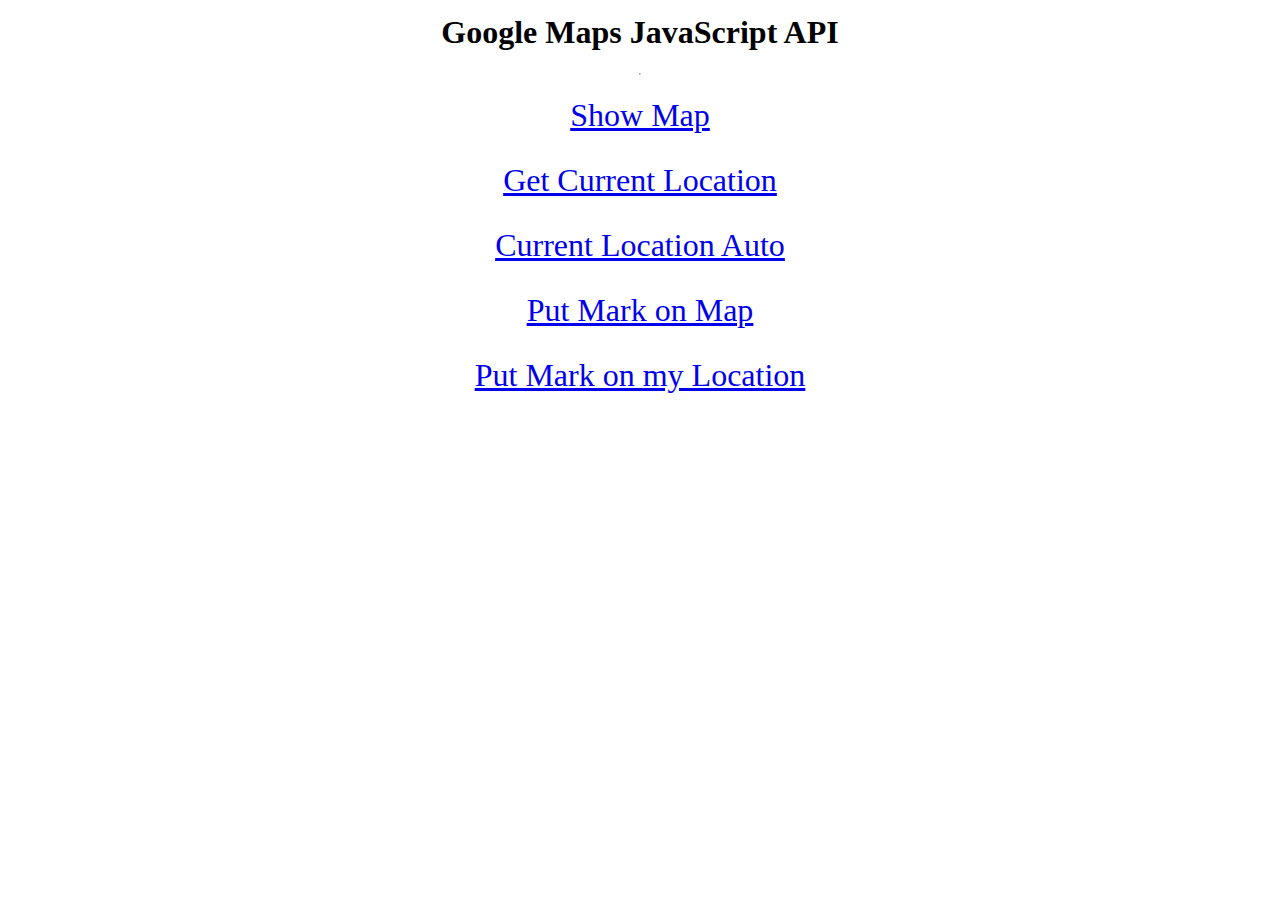
==== index.html @ 52d265dc "First Version" ====
<html>

<head>
  <link rel="stylesheet" type="text/css" href="./style.css" />
</head>

<body>
  <h1>Google Maps JavaScript API</h1>
  <hr>
  <div><a href="./show-map.html">Show Map</a><br></div>
  <div><a href="./button-current-location.html">Get Current Location</a><br></div>
  <div><a href="./current-auto.html">Current Location Auto</a><br></div>
  <div><a href="./mark.html">Put Mark on Map</a><br></div>
  <div><a href="./markmyloc.html">Put Mark on my Location</a><br></div>
</body>

</html>
---- style.css ----
/* 
 * Always set the map height explicitly to define the size of the div element
 * that contains the map. 
 */
#map {
  height: 100%;
}

/* 
 * Optional: Makes the sample page fill the window. 
 */
html,
body {
  height: 100%;
  margin: 0;
  padding: 0;
  display: flex;
  flex-direction: column;
  align-items: stretch;
}

h1,
div,
button {
  text-align: center;
  margin: 14px 0px;
}

a {
  font-size: 2rem;
}
button.btn {
  width: 15%;
  margin: 18px auto;
}
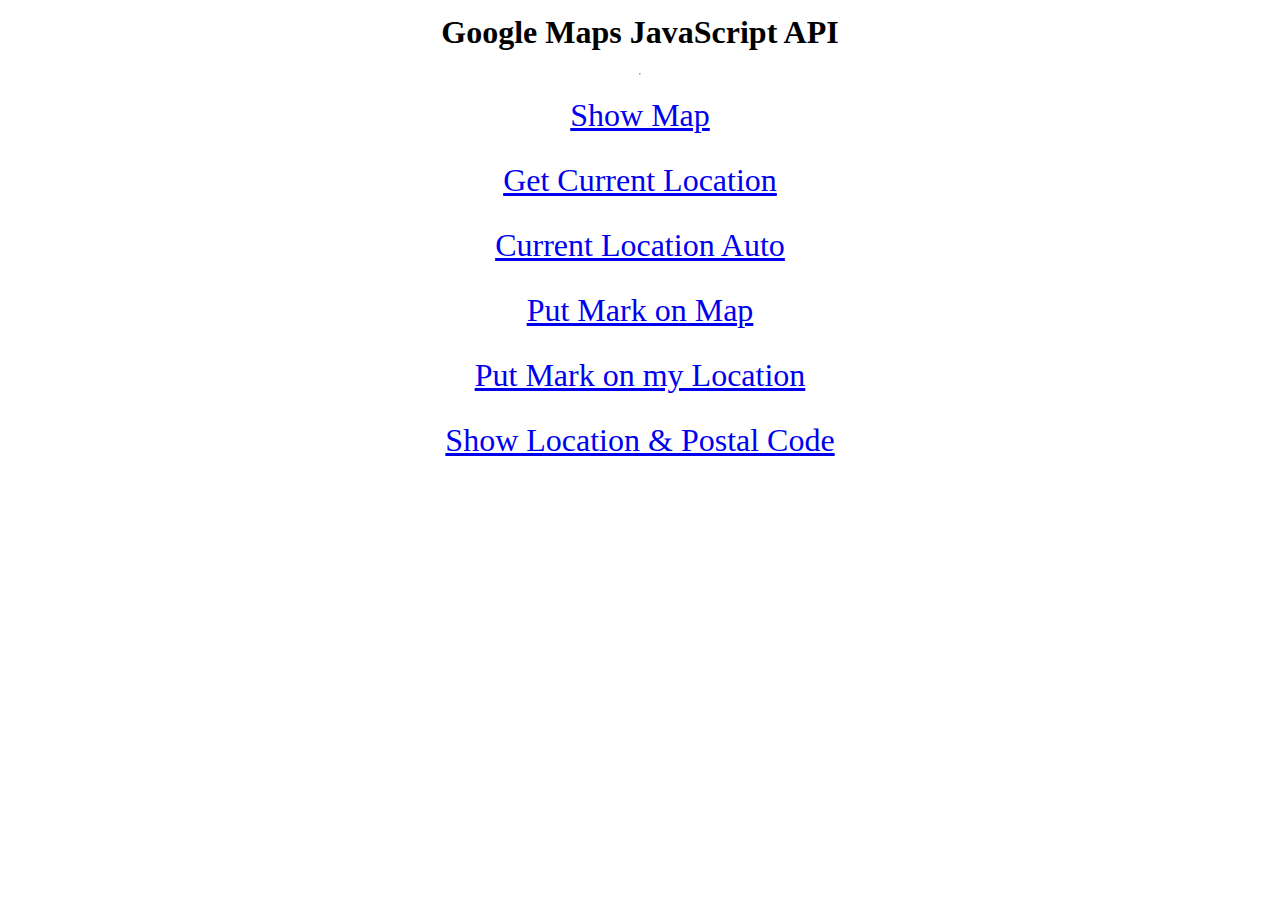
==== commit 4d908192: "new page" ====
--- a/index.html
+++ b/index.html
@@ -12,6 +12,7 @@
   <div><a href="./current-auto.html">Current Location Auto</a><br></div>
   <div><a href="./mark.html">Put Mark on Map</a><br></div>
   <div><a href="./markmyloc.html">Put Mark on my Location</a><br></div>
+  <div><a href="./btn-location-show-postal.html">Show Location & Postal Code</a><br></div>
 </body>
 
 </html>